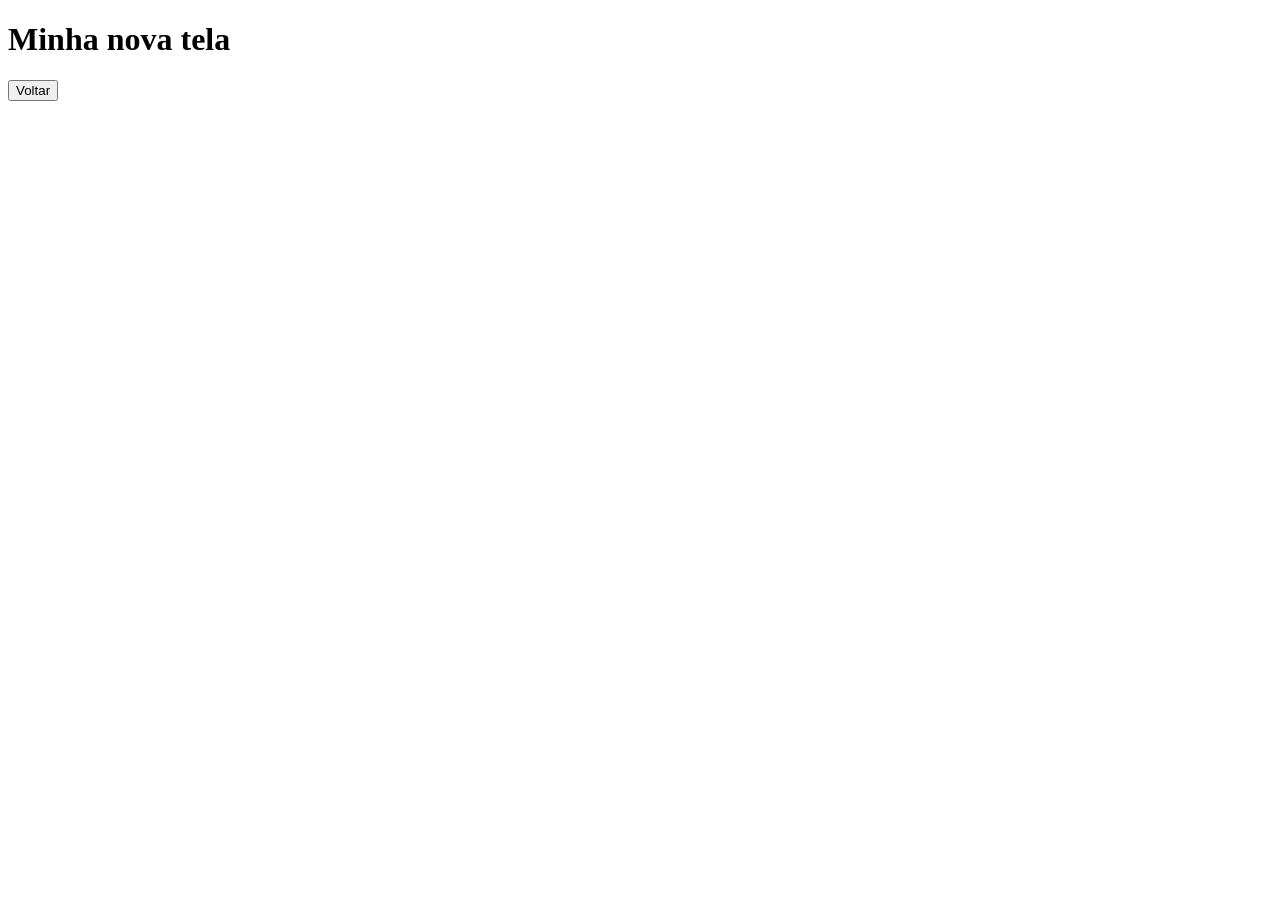
==== AbaFilmes.html @ 4eba318b "Create AbaFilmes.html" ====
<!DOCTYPE html>
<html lang="pt-br">
<head>
<meta charset="UTF-8">
<title>Dashboard</title>
</head>

<body>

<h1>Minha nova tela</h1>

<button onclick="voltar()">Voltar</button>

<script>
function voltar() {
    window.location.href = "index.html";
}
</script>

</body>
</html>
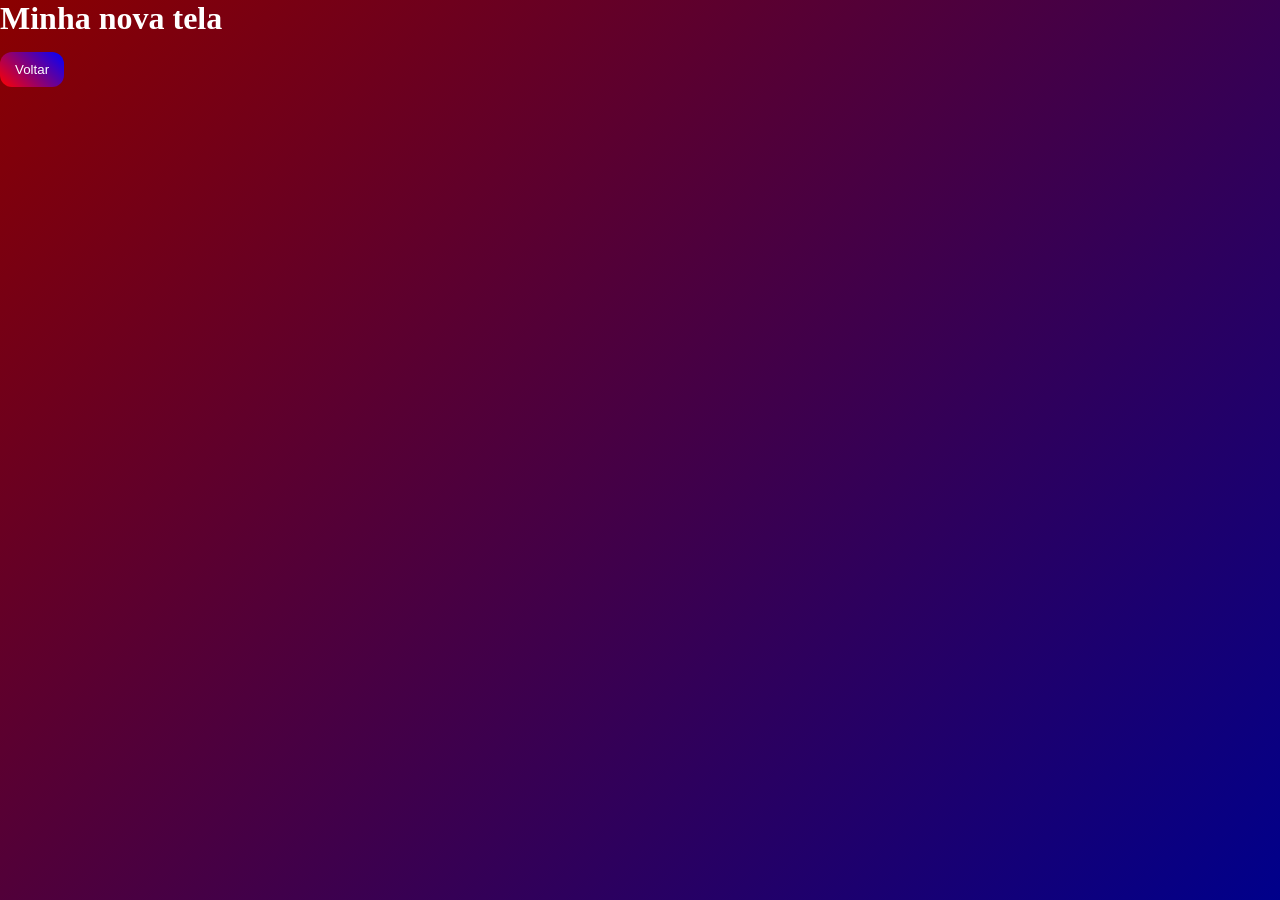
==== commit 286068d4: "Update AbaFilmes.html" ====
--- a/AbaFilmes.html
+++ b/AbaFilmes.html
@@ -3,6 +3,7 @@
 <head>
 <meta charset="UTF-8">
 <title>Dashboard</title>
+<link rel="stylesheet" href="style.css">
 </head>
 
 <body>
@@ -11,11 +12,6 @@
 
 <button onclick="voltar()">Voltar</button>
 
-<script>
-function voltar() {
-    window.location.href = "index.html";
-}
-</script>
-
+<script src="script.js"></script>
 </body>
 </html>
--- a/style.css
+++ b/style.css
@@ -0,0 +1,148 @@
+*{
+  margin: 0;
+  padding: 0;
+  box-sizing: border-box;
+}
+
+body{
+  font-family: 'Segoe UI', sans-serif;
+  background: linear-gradient(135deg, darkred, darkblue);
+  color: white;
+  min-height: 100vh;
+}
+
+header{
+  text-align: center;
+  padding: 40px 20px;
+  animation: fadeDown 1s ease;
+}
+
+h1{
+  font-family: 'Bangers', cursive;
+}
+
+.container {
+    display: flex;
+    flex-direction: column; /* 🔥 ESSENCIAL */
+    align-items: center;
+    gap: 20px;
+    padding: 20px;
+}
+
+.card {
+    background: rgba(255,255,255, 0.08);
+    backdrop-filter: blur(12px);
+    padding: 25px;
+    border-radius: 20px;
+    width: 300px;
+    transition: all 1s ease;
+    cursor: pointer;
+    animation: fadeUp 1s ease;
+}
+
+.card:hover{
+  transform: translateY(-10px) scale(1.03);
+  box-shadow: 0 15px 30px rgba(0, 0, 0, 0.4);
+}
+
+.card h4{
+  margin-bottom: 15px;
+}
+
+.card p{
+  opacity: 0.9;
+}
+/*card1*/
+.card1{
+  background: rgba(255,255,255, 0.08);
+    backdrop-filter: blur(12px);
+    padding: 10px;
+    border-radius: 20px;
+    width: 200px;
+    transition: all 1s ease;
+    cursor: pointer;
+    animation: fadeUp 1s ease;
+    pointer-events: none;
+}
+
+.card1:hover{
+  transform: translateY(-10px) scale(1.03);
+  box-shadow: 0 15px 30px rgba(0, 0, 0, 0.4);
+}
+/*--------------------*/
+
+button{
+  margin-top: 15px;
+  padding: 10px 15px;
+  border: none;
+  border-radius: 12px;
+  cursor: pointer;
+  background: linear-gradient(45deg, red, blue);
+  color: white;
+  transition: 1s;
+}
+
+button:hover{
+  transform: scale(1.1);
+  box-shadow: 0 0 15px black;
+}
+
+button:active{
+  transform: scale(0.95);
+}
+
+/*animações*/
+@keyframes fadeDown{
+  from{opacity: 0; transform: translateY(-30px);}
+  to{
+    opacity: 1; transform: translateY(0);
+  }
+}
+
+@keyframes fadeUp{
+  from{
+    opacity: 0; transform: translateY(40px);
+  }
+  to{
+    opacity: 1; transform: translateY(0);
+  }
+}
+
+.fade{
+  animation: fadeText 1s;
+}
+
+@keyframes fadeText{
+  from{opacity: 0;}
+  to{opacity: 1;}
+}
+
+@keyframes sair {
+    from {
+        opacity: 1;
+        transform: translateY(0);
+    }
+    to {
+        opacity: 0;
+        transform: translateY(20px);
+    }
+}
+
+.saindo {
+    animation: sair 1s forwards;
+}
+
+
+.mostrar {
+    opacity: 1;
+    transform: translateY(0);
+    pointer-events: auto;
+    transition: all 1s ease;
+}
+
+/* desaparecer */
+.esconder {
+    opacity: 0;
+    transform: translateY(20px);
+    transition: all 1s ease;
+}
